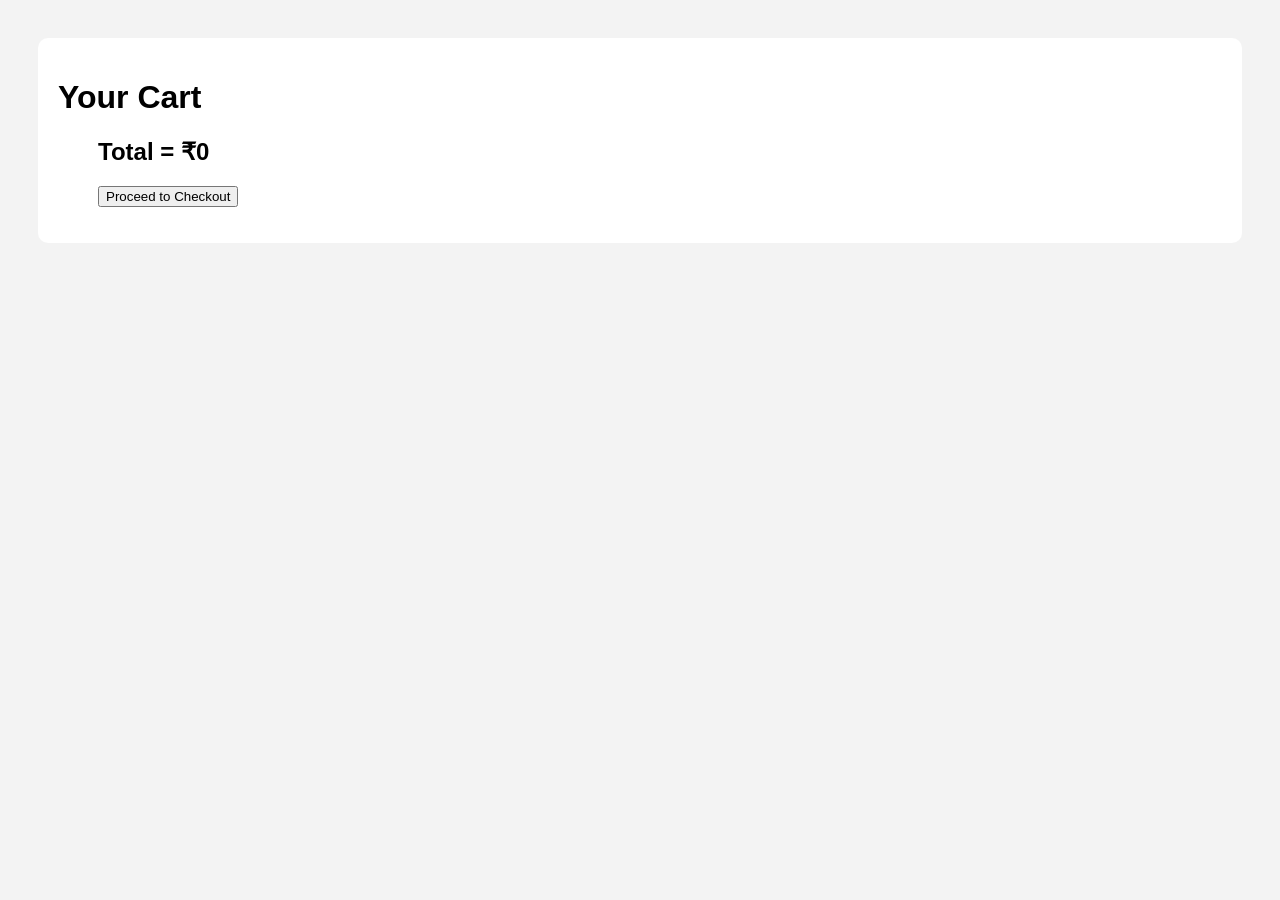
==== cart.html @ 9b8b02e5 "Create cart.html" ====
<!DOCTYPE html>
<html lang="en">

<head>

<meta charset="UTF-8">
<meta name="viewport"
content="width=device-width, initial-scale=1.0">

<title>Cart</title>

<style>

body{

    font-family:Arial;
    background:#f3f3f3;
    padding:30px;

}

.cart-box{

    background:white;
    padding:20px;
    border-radius:10px;

}

li{

    margin-top:10px;
    font-size:20px;

}

</style>

</head>

<body>

<div class="cart-box">

<h1>Your Cart</h1>

<ul id="cartList"></ul>

</div>

<script>

let products =
JSON.parse(localStorage.getItem("cartProducts"))
|| [];

let cartList =
document.getElementById("cartList");


    let total = 0;

    products.forEach(function(item,index){

        total += item.price * item.quantity;

        cartList.innerHTML += `

        <div class="cart-item">

            <h3>

            ${item.name} - ₹${item.price}

            </h3>

            <div>

            <button onclick="decreaseQty(${index})">
            -
            </button>

            <span>

            ${item.quantity}

            </span>

            <button onclick="increaseQty(${index})">
            +
            </button>

            </div>


            <button onclick="removeItem(${index})">
                Remove
            </button>

        </div>

        `;

    });

    cartList.innerHTML += `

    <h2 style="margin-top:20px;">

    Total = ₹${total}

    </h2>

    <button id="checkout-btn"
    onclick="checkout()">

    Proceed to Checkout

    </button>

    `;

    function removeItem(index){

        products.splice(index,1);

        localStorage.setItem(
            "cartProducts",
            JSON.stringify(products)
        );

        localStorage.setItem(
            "cartCount",
            products.length
        );

        location.reload();

    }
    function increaseQty(index){

    products[index].quantity++;

    localStorage.setItem(
        "cartProducts",
        JSON.stringify(products)
    );

    location.reload();

    }

    function decreaseQty(index){

        if(products[index].quantity > 1){

            products[index].quantity--;

        }
        else{

            products.splice(index,1);

        }

        localStorage.setItem(
            "cartProducts",
            JSON.stringify(products)
        );

        localStorage.setItem(
            "cartCount",
            products.length
        );

        location.reload();

    }

    function checkout(){

    alert("Order Placed Successfully");

}

</script>

</body>
</html>
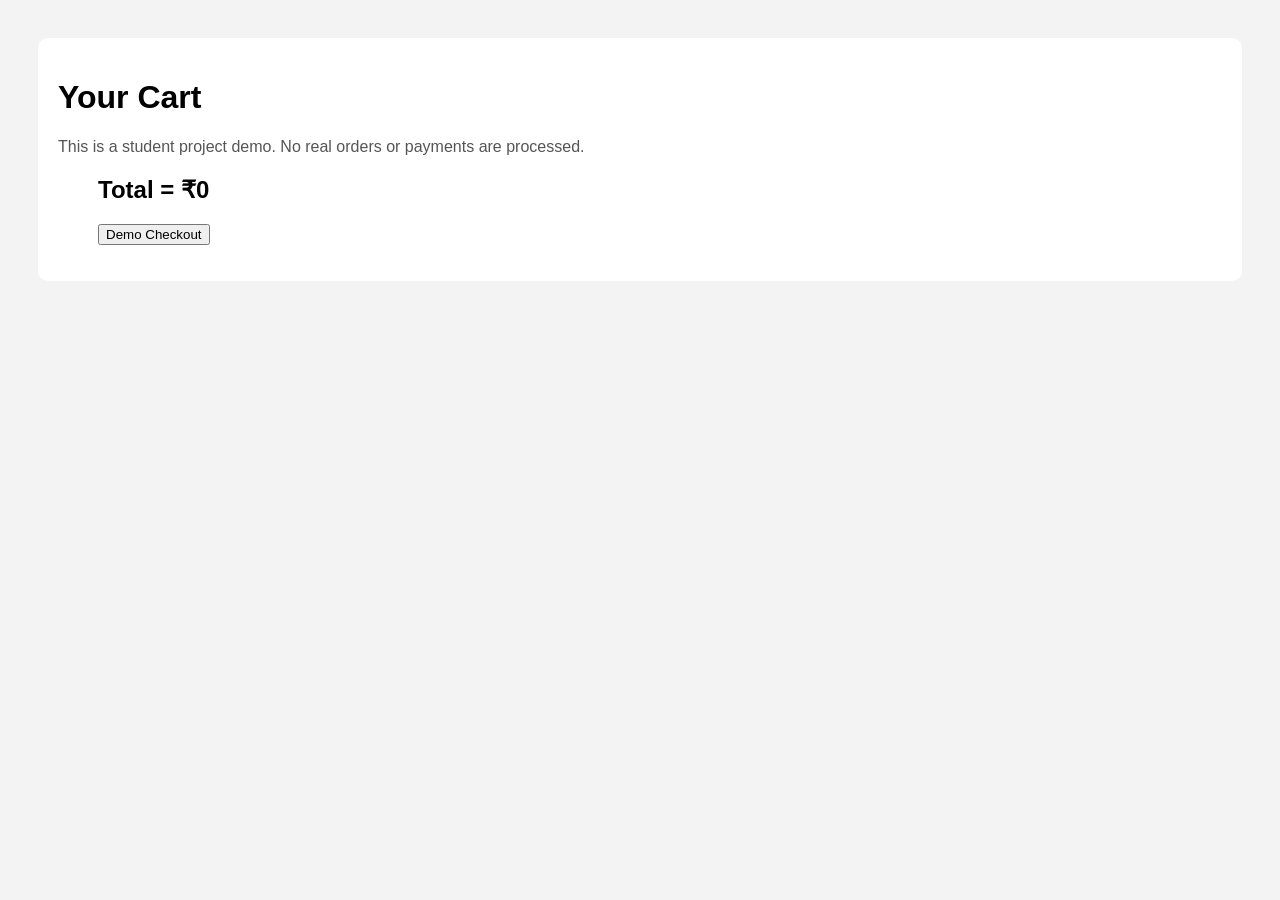
==== commit 3a2ce2b8: "Update cart.html" ====
--- a/cart.html
+++ b/cart.html
@@ -43,6 +43,10 @@
 <div class="cart-box">
 
 <h1>Your Cart</h1>
+
+<p style="color: #555;">
+    This is a student project demo. No real orders or payments are processed.
+</p>
 
 <ul id="cartList"></ul>
 
@@ -114,7 +118,7 @@
     <button id="checkout-btn"
     onclick="checkout()">
 
-    Proceed to Checkout
+    Demo Checkout
 
     </button>
 
@@ -179,7 +183,7 @@
 
     function checkout(){
 
-    alert("Order Placed Successfully");
+    alert("Demo order placed successfully. No real payment is processed.");
 
 }
 
